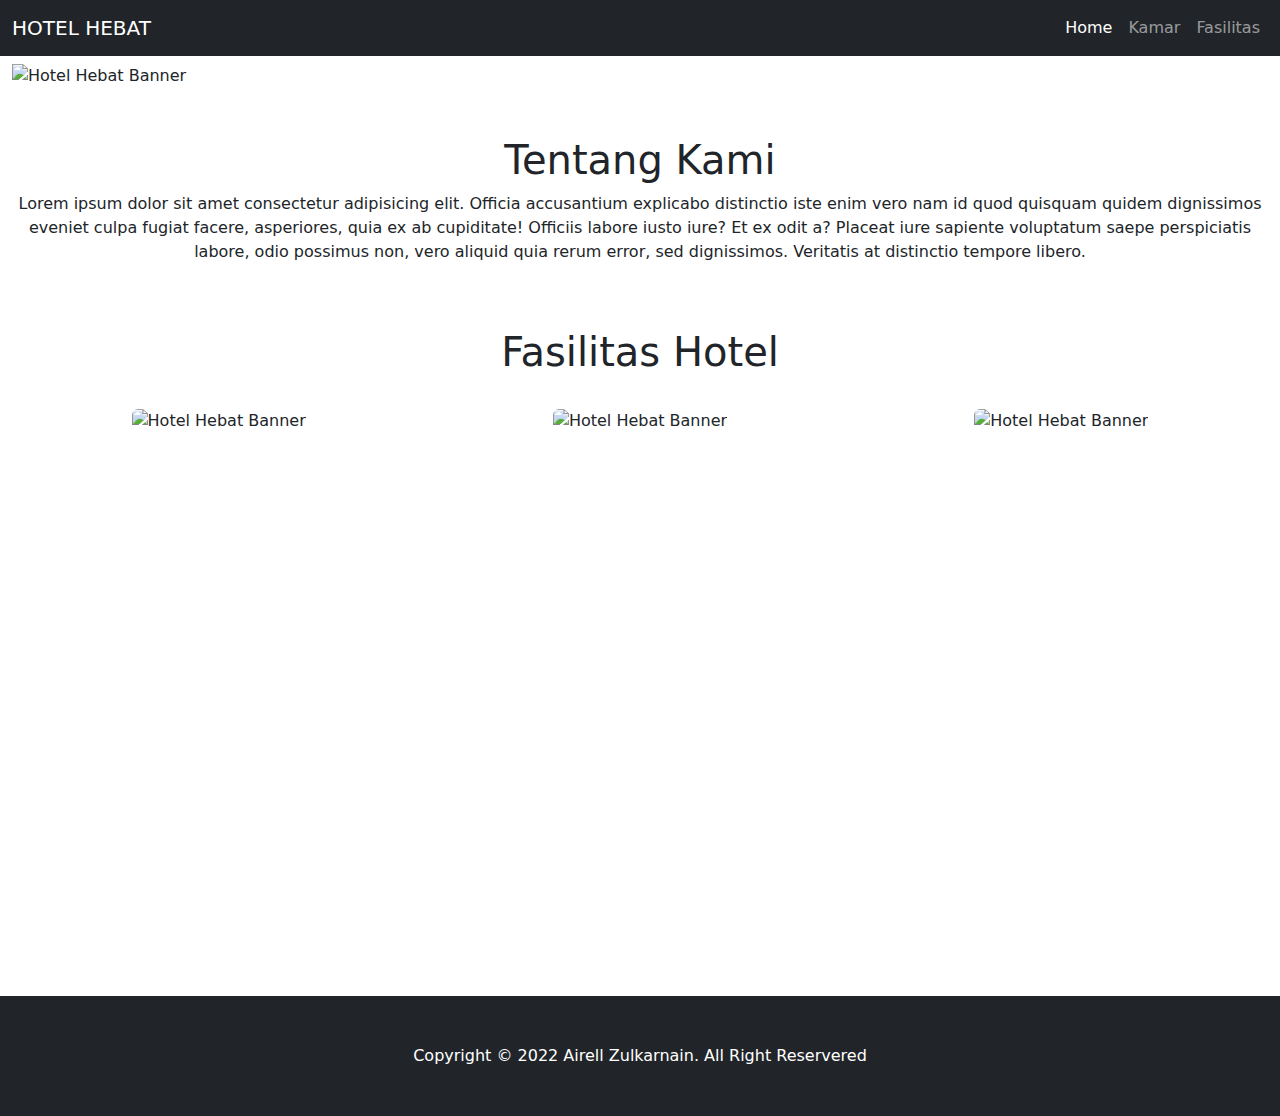
==== frontend/index.html @ e8e323b6 "home dan kamar selesai: belum konek backend" ====
<!DOCTYPE html>
<html lang="en">
<head>
    <meta charset="UTF-8">
    <meta http-equiv="X-UA-Compatible" content="IE=edge">
    <meta name="viewport" content="width=device-width, initial-scale=1.0">
    <title>Document</title>
    <link rel="stylesheet" href="bootstrap/css/bootstrap.min.css">
    <link rel="stylesheet" href="assets/css/style.css">
</head>
<body>
    <nav class="navbar navbar-expand-lg bg-dark navbar-dark fixed-top">
        <div class="container-fluid">
          <a class="navbar-brand" href="#">HOTEL HEBAT</a>
          <button class="navbar-toggler" type="button" data-bs-toggle="collapse" data-bs-target="#navbarNav" aria-controls="navbarNav" aria-expanded="false" aria-label="Toggle navigation">
            <span class="navbar-toggler-icon"></span>
          </button> 
          <div class="collapse navbar-collapse d-flex-lg justify-content-lg-end" id="navbarNav">
            <ul class="navbar-nav">
              <li class="nav-item">
                <a class="nav-link active" aria-current="page" href="#">Home</a>
              </li>
              <li class="nav-item">
                <a class="nav-link" href="kamar.html">Kamar</a>
              </li>
              <li class="nav-item">
                <a class="nav-link" href="fasilitas.html">Fasilitas</a>
              </li>
            </ul>
          </div>
        </div>
      </nav>
        <div class="container-fluid mt-5 min-vh-100">
            <div class="row">
                <img src="https://media.istockphoto.com/photos/law-concept-themis-statue-judge-hammer-and-books-picture-id1139699594?k=20&m=1139699594&s=612x612&w=0&h=5qyZwlbFbGUmEuK8Rx96M_N_Kf3sFHQz2Gan8Emn6q8=" alt="Hotel Hebat Banner" class="img-fluid mt-3">
                <h1 class="text-center mt-5">Tentang Kami</h1>
                <blockquote class="text-center">Lorem ipsum dolor sit amet consectetur adipisicing elit. Officia accusantium explicabo distinctio iste enim vero nam id quod quisquam quidem dignissimos eveniet culpa fugiat facere, asperiores, quia ex ab cupiditate!
                Officiis labore iusto iure? Et ex odit a? Placeat iure sapiente voluptatum saepe perspiciatis labore, odio possimus non, vero aliquid quia rerum error, sed dignissimos. Veritatis at distinctio tempore libero.</blockquote>
                <h1 class="text-center mt-5">Fasilitas Hotel</h1>
                <div class="container-fluid">
                    <div class="row my-3 g-2">
                        <div class="col-lg-4 text-center col-md-6"><div class="img-container"><img src="https://media.istockphoto.com/photos/law-concept-themis-statue-judge-hammer-and-books-picture-id1139699594?k=20&m=1139699594&s=612x612&w=0&h=5qyZwlbFbGUmEuK8Rx96M_N_Kf3sFHQz2Gan8Emn6q8=" alt="Hotel Hebat Banner" class="img-fluid rounded "><a href="fasilitas.html"><div class="info rounded"><p class="display-6">info</p></div></a></div></div>
                        <div class="col-lg-4 text-center col-md-6"><div class="img-container"><img src="https://media.istockphoto.com/photos/law-concept-themis-statue-judge-hammer-and-books-picture-id1139699594?k=20&m=1139699594&s=612x612&w=0&h=5qyZwlbFbGUmEuK8Rx96M_N_Kf3sFHQz2Gan8Emn6q8=" alt="Hotel Hebat Banner" class="img-fluid rounded "><a href="fasilitas.html"><div class="info rounded"><p class="display-6">info</p></div></a></div></div>
                        <div class="col-lg-4 text-center col-md-6"><div class="img-container"><img src="https://media.istockphoto.com/photos/law-concept-themis-statue-judge-hammer-and-books-picture-id1139699594?k=20&m=1139699594&s=612x612&w=0&h=5qyZwlbFbGUmEuK8Rx96M_N_Kf3sFHQz2Gan8Emn6q8=" alt="Hotel Hebat Banner" class="img-fluid rounded "><a href="fasilitas.html"><div class="info rounded"><p class="display-6">info</p></div></a></div></div>
                    </div>
                </div>
            </div>
        </div>
      <footer>
        <div class="container-fluid">
            <div class="row">
                <p class="p-5 mt-5 mb-0 text-center bg-dark text-white">Copyright &copy; 2022 Airell Zulkarnain. All Right Reservered</p>
            </div>
        </div>
      </footer>
    <script src="bootstrap/js/bootstrap.bundle.min.js"></script>
</body>
</html>
---- frontend/assets/css/style.css ----
.info {
    width: 100%;
    height: 100%;
    background-color: rgba(0, 0, 0, 0.5);
    position: absolute;
    top: 0;
    left: 0;
    opacity: 0;
    visibility: hidden;
    transition-duration: 350ms;
}

.img-container {
    position: relative;
    overflow: hidden;
}

.info > p {
    position: absolute;
    top: 50%;
    left: 50%;
    transform: translate(-50%, -50%);
    text-align: center;
    color: white;
}

.img-container:hover .info {
    transition-duration: 350ms;
    opacity: 1;
    visibility: visible;

}
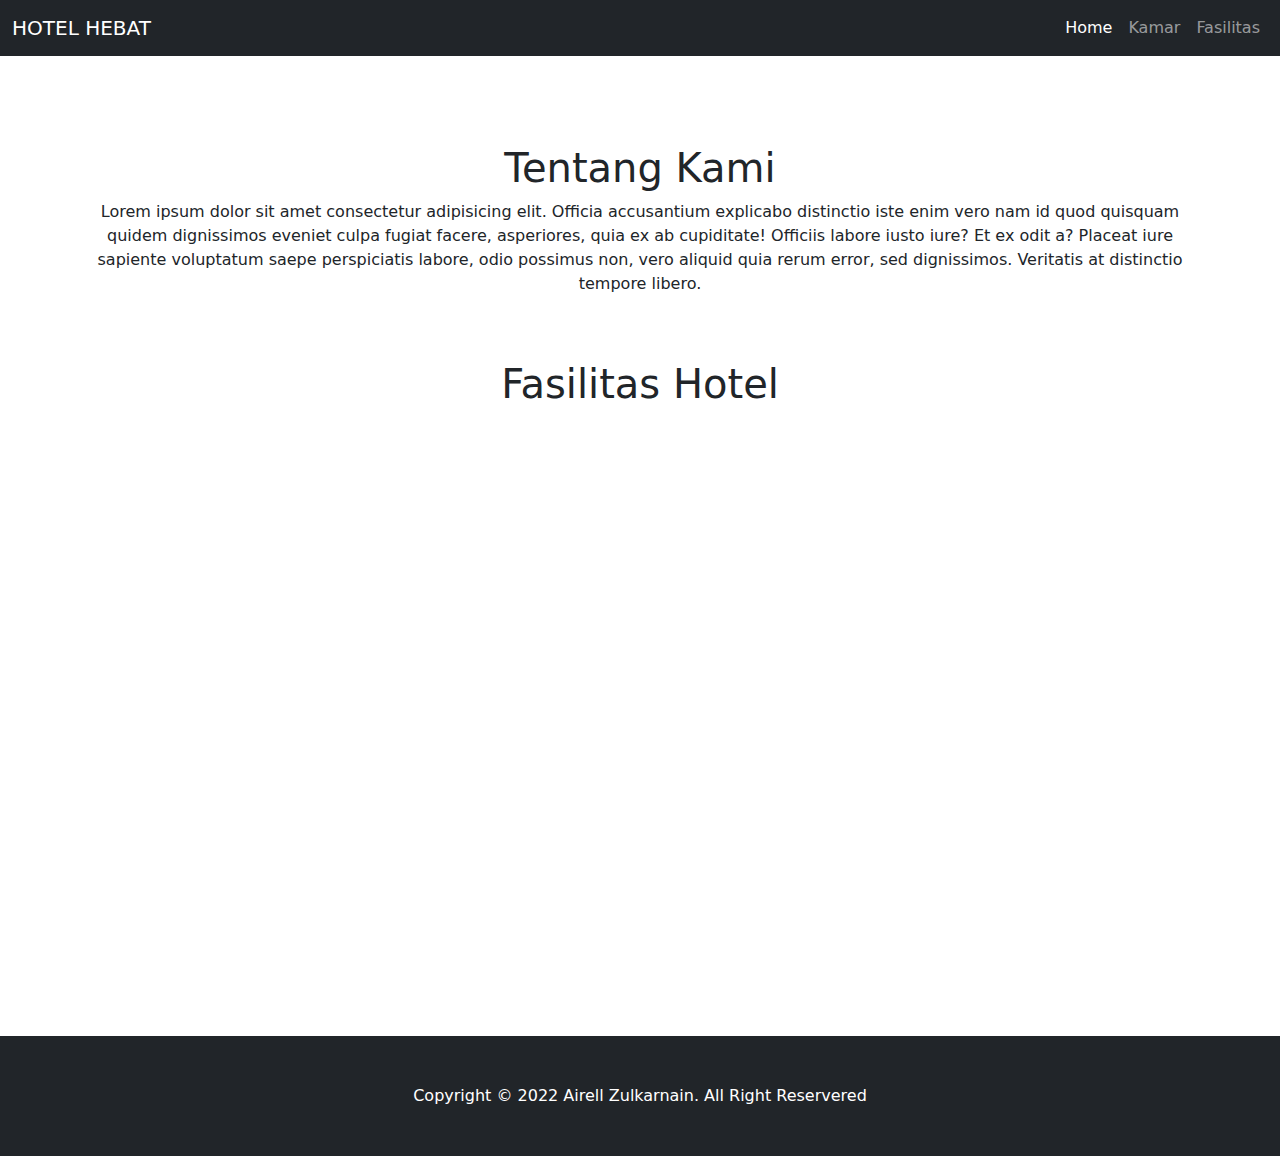
==== commit 392d75e1: "Finishing Admin Fasilitas Kamar & Hotel" ====
--- a/frontend/index.html
+++ b/frontend/index.html
@@ -7,6 +7,7 @@
     <title>Document</title>
     <link rel="stylesheet" href="bootstrap/css/bootstrap.min.css">
     <link rel="stylesheet" href="assets/css/style.css">
+    <script src="assets/js/jquery-3.6.1.min.js"></script>
 </head>
 <body>
     <nav class="navbar navbar-expand-lg bg-dark navbar-dark fixed-top">
@@ -30,22 +31,19 @@
           </div>
         </div>
       </nav>
-        <div class="container-fluid mt-5 min-vh-100">
-            <div class="row">
-                <img src="https://media.istockphoto.com/photos/law-concept-themis-statue-judge-hammer-and-books-picture-id1139699594?k=20&m=1139699594&s=612x612&w=0&h=5qyZwlbFbGUmEuK8Rx96M_N_Kf3sFHQz2Gan8Emn6q8=" alt="Hotel Hebat Banner" class="img-fluid mt-3">
-                <h1 class="text-center mt-5">Tentang Kami</h1>
-                <blockquote class="text-center">Lorem ipsum dolor sit amet consectetur adipisicing elit. Officia accusantium explicabo distinctio iste enim vero nam id quod quisquam quidem dignissimos eveniet culpa fugiat facere, asperiores, quia ex ab cupiditate!
-                Officiis labore iusto iure? Et ex odit a? Placeat iure sapiente voluptatum saepe perspiciatis labore, odio possimus non, vero aliquid quia rerum error, sed dignissimos. Veritatis at distinctio tempore libero.</blockquote>
-                <h1 class="text-center mt-5">Fasilitas Hotel</h1>
-                <div class="container-fluid">
-                    <div class="row my-3 g-2">
-                        <div class="col-lg-4 text-center col-md-6"><div class="img-container"><img src="https://media.istockphoto.com/photos/law-concept-themis-statue-judge-hammer-and-books-picture-id1139699594?k=20&m=1139699594&s=612x612&w=0&h=5qyZwlbFbGUmEuK8Rx96M_N_Kf3sFHQz2Gan8Emn6q8=" alt="Hotel Hebat Banner" class="img-fluid rounded "><a href="fasilitas.html"><div class="info rounded"><p class="display-6">info</p></div></a></div></div>
-                        <div class="col-lg-4 text-center col-md-6"><div class="img-container"><img src="https://media.istockphoto.com/photos/law-concept-themis-statue-judge-hammer-and-books-picture-id1139699594?k=20&m=1139699594&s=612x612&w=0&h=5qyZwlbFbGUmEuK8Rx96M_N_Kf3sFHQz2Gan8Emn6q8=" alt="Hotel Hebat Banner" class="img-fluid rounded "><a href="fasilitas.html"><div class="info rounded"><p class="display-6">info</p></div></a></div></div>
-                        <div class="col-lg-4 text-center col-md-6"><div class="img-container"><img src="https://media.istockphoto.com/photos/law-concept-themis-statue-judge-hammer-and-books-picture-id1139699594?k=20&m=1139699594&s=612x612&w=0&h=5qyZwlbFbGUmEuK8Rx96M_N_Kf3sFHQz2Gan8Emn6q8=" alt="Hotel Hebat Banner" class="img-fluid rounded "><a href="fasilitas.html"><div class="info rounded"><p class="display-6">info</p></div></a></div></div>
-                    </div>
-                </div>
-            </div>
+      <img src="https://media.istockphoto.com/photos/law-concept-themis-statue-judge-hammer-and-books-picture-id1139699594?k=20&m=1139699594&s=612x612&w=0&h=5qyZwlbFbGUmEuK8Rx96M_N_Kf3sFHQz2Gan8Emn6q8=" alt="Hotel Hebat Banner" class="mt-3 w-100">
+      <div class="container mt-5 pt-2 min-vh-100">
+        <div class="row">
+          <h1 class="text-center mt-5 col-12">Tentang Kami</h1>
+          <blockquote class="text-center col-12">Lorem ipsum dolor sit amet consectetur adipisicing elit. Officia accusantium explicabo distinctio iste enim vero nam id quod quisquam quidem dignissimos eveniet culpa fugiat facere, asperiores, quia ex ab cupiditate!
+          Officiis labore iusto iure? Et ex odit a? Placeat iure sapiente voluptatum saepe perspiciatis labore, odio possimus non, vero aliquid quia rerum error, sed dignissimos. Veritatis at distinctio tempore libero.</blockquote>
+          <h1 class="text-center mt-5 col-12">Fasilitas Hotel</h1>
+          <div class="container-fluid">
+              <div class="row my-3 g-2 container-fasilitas-hotel">
+              </div>
+          </div>
         </div>
+      </div>
       <footer>
         <div class="container-fluid">
             <div class="row">
@@ -53,6 +51,27 @@
             </div>
         </div>
       </footer>
+      <script>
+        $(document).ready(function () {
+          $.ajax({'url': 'http://localhost:8000/get_fasilitas_hotel', 'type': 'GET'}).then(function (res) {
+            const container_fasilitas_hotel = $('.container-fasilitas-hotel');
+            for(let r of res) {
+              $(`
+              <div class="col-lg-4 text-center col-md-6" id="${r.FasilitasHotel.nama}">
+                <div class="img-container">
+                  <img src="http://localhost:8000/${r.FasilitasHotel.gambar}" alt="Hotel Hebat Banner" class="w-100 h-100 rounded ">
+                  <a href="fasilitas.html#${r.FasilitasHotel.nama}">
+                    <div class="info rounded">
+                      <p class="display-6">${r.FasilitasHotel.nama}</p>
+                    </div>
+                  </a>
+                </div>
+              </div>`).appendTo(container_fasilitas_hotel);
+            }
+
+          });
+        });
+      </script>
     <script src="bootstrap/js/bootstrap.bundle.min.js"></script>
 </body>
 </html>--- a/frontend/assets/css/style.css
+++ b/frontend/assets/css/style.css
@@ -29,4 +29,17 @@
     opacity: 1;
     visibility: visible;
 
+}
+
+.cursor-pointer {
+    cursor: pointer;
+}
+
+.table-container {
+    height: 468px;
+}
+
+.add-btn:hover i {
+    color: #ddd;
+    transition-duration: 300ms;
 }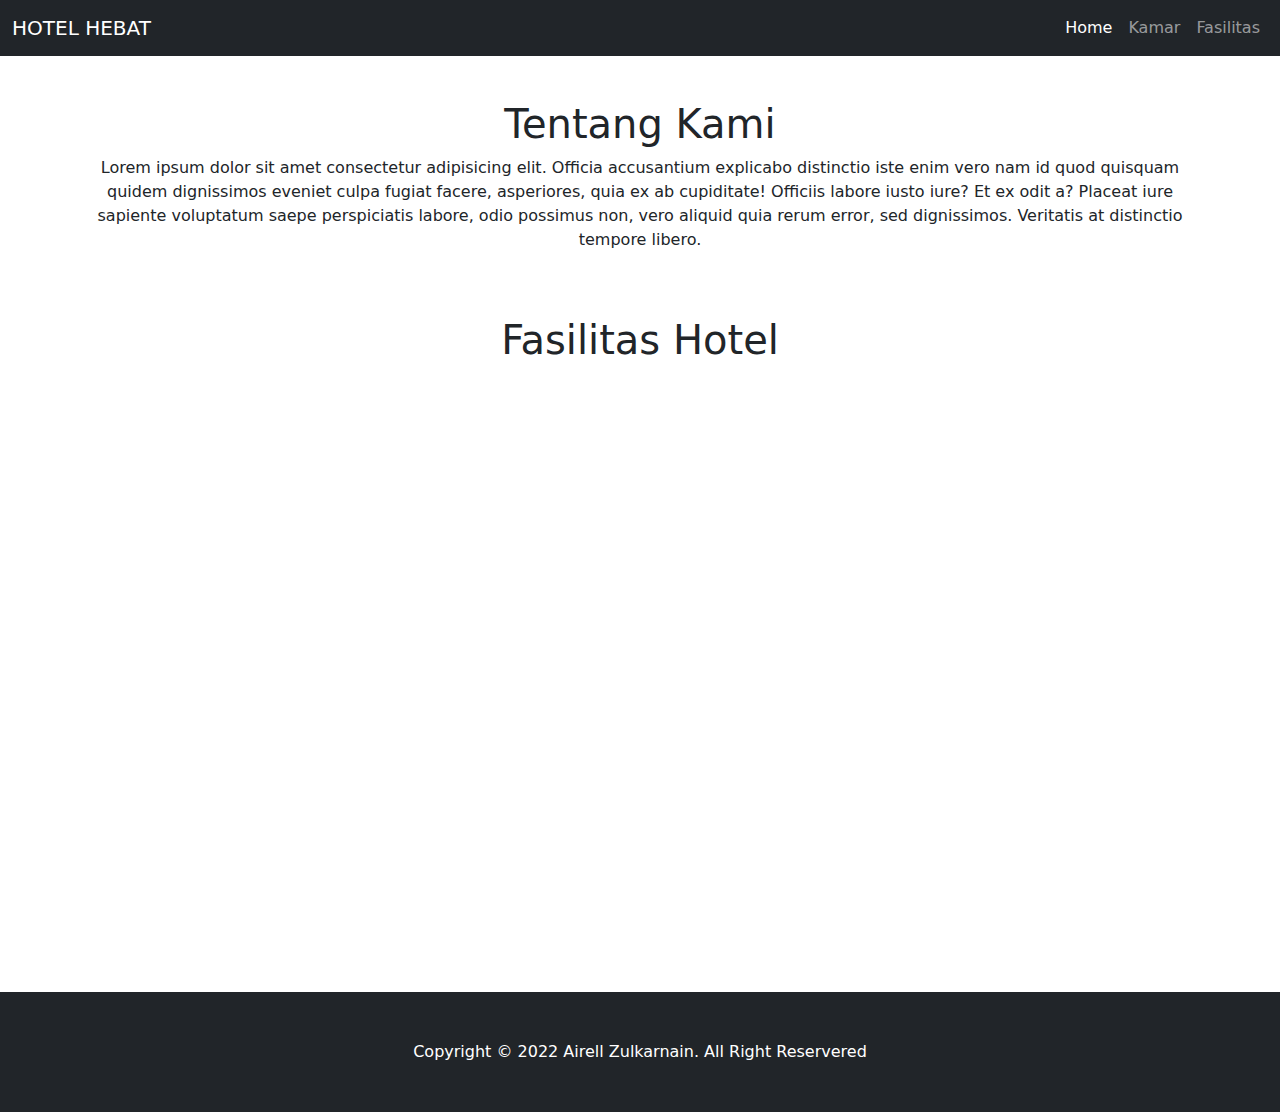
==== commit e002d142: "Finished 100% ?" ====
--- a/frontend/index.html
+++ b/frontend/index.html
@@ -31,8 +31,8 @@
           </div>
         </div>
       </nav>
-      <img src="https://media.istockphoto.com/photos/law-concept-themis-statue-judge-hammer-and-books-picture-id1139699594?k=20&m=1139699594&s=612x612&w=0&h=5qyZwlbFbGUmEuK8Rx96M_N_Kf3sFHQz2Gan8Emn6q8=" alt="Hotel Hebat Banner" class="mt-3 w-100">
-      <div class="container mt-5 pt-2 min-vh-100">
+      <img src="assets/images/hero.jpg" alt="Hotel Hebat Banner" class="mt-3 w-100">
+      <div class="container mt-1 pt-2 min-vh-100">
         <div class="row">
           <h1 class="text-center mt-5 col-12">Tentang Kami</h1>
           <blockquote class="text-center col-12">Lorem ipsum dolor sit amet consectetur adipisicing elit. Officia accusantium explicabo distinctio iste enim vero nam id quod quisquam quidem dignissimos eveniet culpa fugiat facere, asperiores, quia ex ab cupiditate!
--- a/frontend/assets/css/style.css
+++ b/frontend/assets/css/style.css
@@ -12,6 +12,7 @@
 
 .img-container {
     position: relative;
+    height: 230px;
     overflow: hidden;
 }
 
